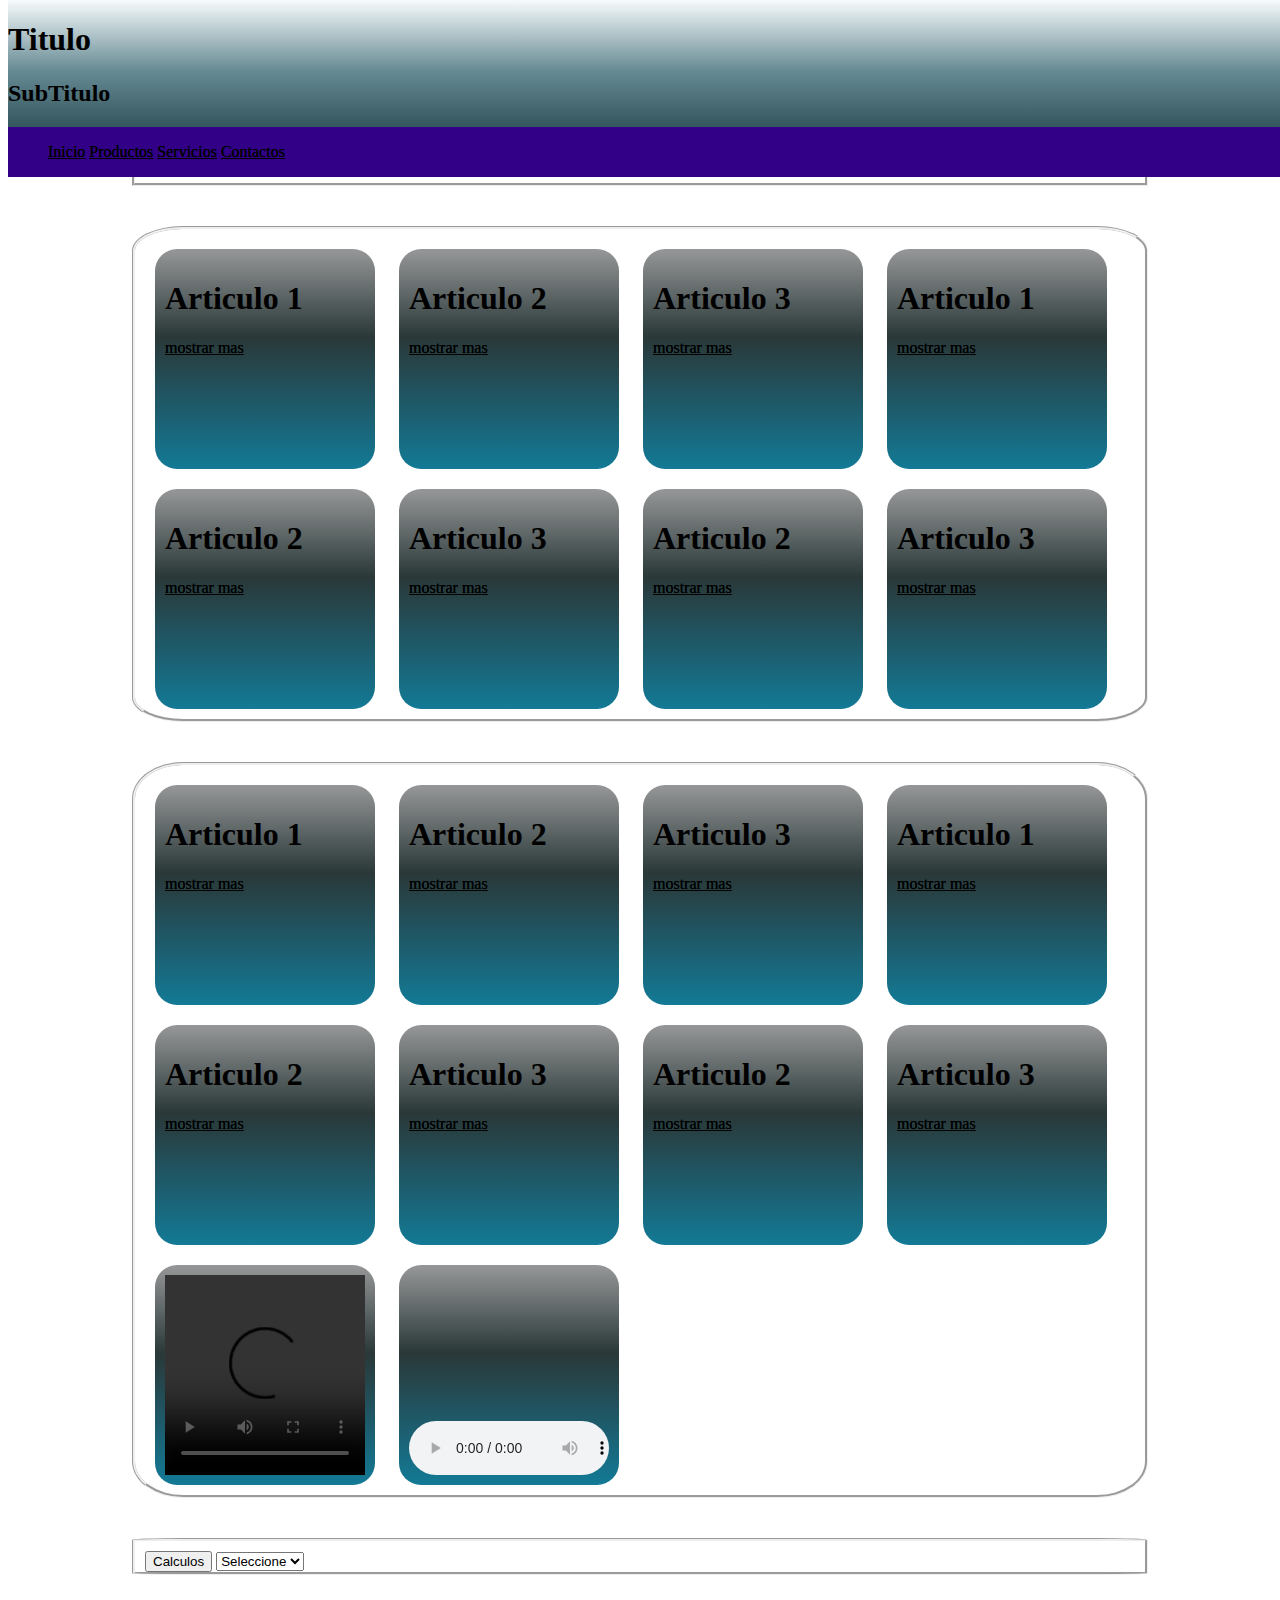
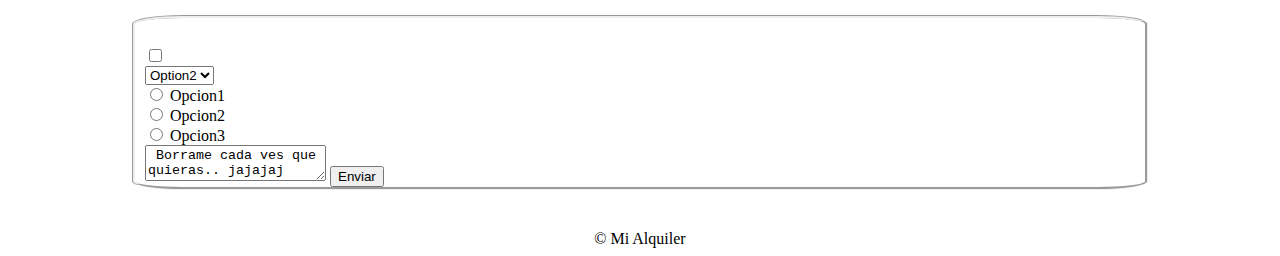
==== auxiliar.html @ 8a66f7b1 "1.1" ====
<!DOCTYPE html>
<html lang="en">

<head>
    <meta charset="UTF-8">
    <meta name="viewport" content="width=device-width, initial-scale=1.0">
    <meta http-equiv="X-UA-Compatible" content="IE=edge">
    <title>Ejercicios</title>
    <link rel="stylesheet" href="ccs/estilo.css" type="text/css">
    <script src="js/metodos.js" type="text/javascript"></script>
</head>

<body>
    <header>
        <h1> Titulo</h1>
        <h2> SubTitulo</h2>
        <nav id="id-menu-principal">
            <ul>
                <li>
                    <a href="#"> Inicio</a>
                </li>
                <li>
                    <a href="#"> Productos</a>
                </li>
                <li>
                    <a href="#"> Servicios</a>
                </li>
                <li>
                    <a href="#"> Contactos</a>
                </li>
            </ul>
        </nav>

    </header>

    <section class="id-section-inicio">

    </section>

    <section class="id-class-segundos">
        <article class="art-casas">
            <h1> Articulo 1</h1>
            <a href="#" onclick="alert('Waoo!!!');">mostrar mas</a>
        </article>
        <article>
            <h1> Articulo 2</h1>
            <a href="#" onclick="metodo(2);">mostrar mas</a>

        </article>
        <article class="art-casas">
            <h1 id="id-art-3"> Articulo 3</h1>
            <a href="#" onclick="valor();">mostrar mas</a>
        </article>
        <article class="art-casas">
            <h1> Articulo 1</h1>
            <a href="#">mostrar mas</a>
        </article>
        <article>
            <h1> Articulo 2</h1>
            <a href="#">mostrar mas</a>
        </article>
        <article class="art-casas">
            <h1> Articulo 3</h1>
            <a href="#">mostrar mas</a>
        </article>
        <article>
            <h1> Articulo 2</h1>
            <a href="#">mostrar mas</a>
        </article>
        <article class="art-casas">
            <h1> Articulo 3</h1>
            <a href="#">mostrar mas</a>
        </article>
    </section>

    <section class="id-class-segundos">
        <article class="art-casas">
            <h1> Articulo 1</h1>
            <a href="#">mostrar mas</a>
        </article>
        <article>
            <h1> Articulo 2</h1>
            <a href="#">mostrar mas</a>
        </article>
        <article class="art-casas">
            <h1> Articulo 3</h1>
            <a href="#">mostrar mas</a>
        </article>
        <article class="art-casas">
            <h1> Articulo 1</h1>
            <a href="#">mostrar mas</a>
        </article>
        <article>
            <h1> Articulo 2</h1>
            <a href="#">mostrar mas</a>
        </article>
        <article class="art-casas">
            <h1> Articulo 3</h1>
            <a href="#">mostrar mas</a>
        </article>
        <article>
            <h1> Articulo 2</h1>
            <a href="#">mostrar mas</a>
        </article>
        <article class="art-casas">
            <h1> Articulo 3</h1>
            <a href="#">mostrar mas</a>
        </article>
        <article>
            <video controls>
                <source src="video/siglenton.mp4" />
            </video>
        </article>

        <article>
            <audio controls>


            </audio>
        </article>


    </section>

    <section class="id-class-segundos" id="id-section-suma1">
        <input type="submit" id="id-inputSumar" class="id-calcular" value="Calculos" onclick="Sumar()" />
        <select id="id-mi-select" onchange="Sumar()">
            <option selected> Seleccione</option>
            <option> Suma</option>
            <option > Resta</option>
            <option > Multiplica</option>
            <option > Divide </option>
    </select>

    </section>
    <section class="id-class-segundos" id="id-section-suma2" style="display: none;">
        <div id="id-section-suma2-1">
            <input type="text" id="id-inputX1" class="id-calculos" readonly />
            <h1 id="id-accion-calcula"></h1>
            <input type="text" id="id-inputY1" class="id-calculos" readonly />
            <input type="text" id="id-inputXY1" class="id-resultados"  />            
        </div>
        

    </section>
    <section class="id-class-segundos" id="id-section-suma3" style="display: none;">
        <input type="submit" id="id-inputAd1" class="id-calcular" value="Adicionar" onclick="Adicionar()" />
        <input type="submit" id="id-inputAd2" class="id-calcular" value="Comprobar" onclick="Comprobar()" />
    </section>


    <section class="id-class-segundos">

        <form method="post" action="index.html">

            <br>
            <input type="checkbox" />
            <br>

            <select>
                <option> Option1</option>
                <option selected> Option2</option>
                <option> Option3</option>
            </select><br>
            <input type="radio" name="soloUno" /> Opcion1<br>
            <input type="radio" name="soloUno" /> Opcion2<br>
            <input type="radio" name="soloUno" /> Opcion3<br>

            <textarea> Borrame cada ves que quieras.. jajajaj</textarea>

            <input type="submit" value="Enviar" />

        </form>
    </section>
    <form method="get" action="">

    </form>


    <footer>
        &copy; Mi Alquiler
    </footer>

</body>

</html>
---- ccs/estilo.css ----
body{
   /*  width: 92%;*/
   /*  margin-left: 4%;  */
   
}
header{
    position: fixed;  
    width: 100%;
    top: 0px;
    background: linear-gradient(rgba(247,251,252,1) 0%, rgb(102, 138, 147) 40%, rgb(6, 39, 48) 100%);
  

  
}

header#id-index{
  
    background-image: url('img/logo.jpg');
    background: linear-gradient(rgba(247,251,252,1) 0%, rgb(102, 138, 147) 40%, rgb(6, 39, 48) 100%);
    
}
nav{
    border-color: black;
    background-color: rgb(49, 0, 135);
    
    width: 100%;
}
nav ul{
    display: inline-block;
}

a{
    color: black;
    text-shadow: #000 0px 0px;
    font-size: 100%;

}

ul,li{
    display: inline-block;
}

a:hover{
    color: blue;
    font-style: italic;
   
   
}

li a:hover{
    color: blue;
    font-style: italic;
    font-size: 120%;
   
   
}


a:focus{
    color: burlywood;
    font-style: italic;
}

section{
  
    width: 1000px;
    margin: 40px auto; 
    padding-top: 140px;   
    padding-left: 10px;
    border-style: groove;
}
section.id-class-segundos{
  
    padding-top: 10px;    
    border-radius: 5%;  
}


article{
    text-align: left;
    display: inline-block;
    background: linear-gradient(rgb(150, 151, 152) 0%, rgb(42, 56, 56) 40%, rgb(19, 122, 150) 100%);
    padding: 1%;
    margin: 1%;   
    height: 200px;
    width: 200px; 
    border-radius: 10%;   
    
    }
article:hover{
    opacity: 0.2;
    box-shadow: 10px 10px 5px #000;
    text-shadow: #000 2px 2px;
    font-size: 150%;
}
video{
width: 100%;
height: 100%;
}
audio{
    width: 100%;
    height: 100%;
}


p{
    text-align: justify;
}

#id_p1{
    background-color: rgb(0, 255, 85);
    border-bottom: #000;
}

input[type=button]{
    font-size: 80%;
    border-radius: 20%;
}

footer{
    text-align: center;
}

input.id-calculos[type=text]
{
  background-color: aqua;
  
}


@media screen and (max-width: 800px) {
   nav{
    display: none;
   }
   section{
    padding-top: 80px;
   }

    article{
        display: block;
        width: 70%;
    }
}

/*
.art-casas{
    background-color: blue;
    text-align: center;
}

section#id-section-inicio article{
    text-align: right;
    background-color: brown;
   
}

section#id-section-inicio article.art-casas {
    text-align: right;
    background-color: aqua;
    font-style: italic;
}*/
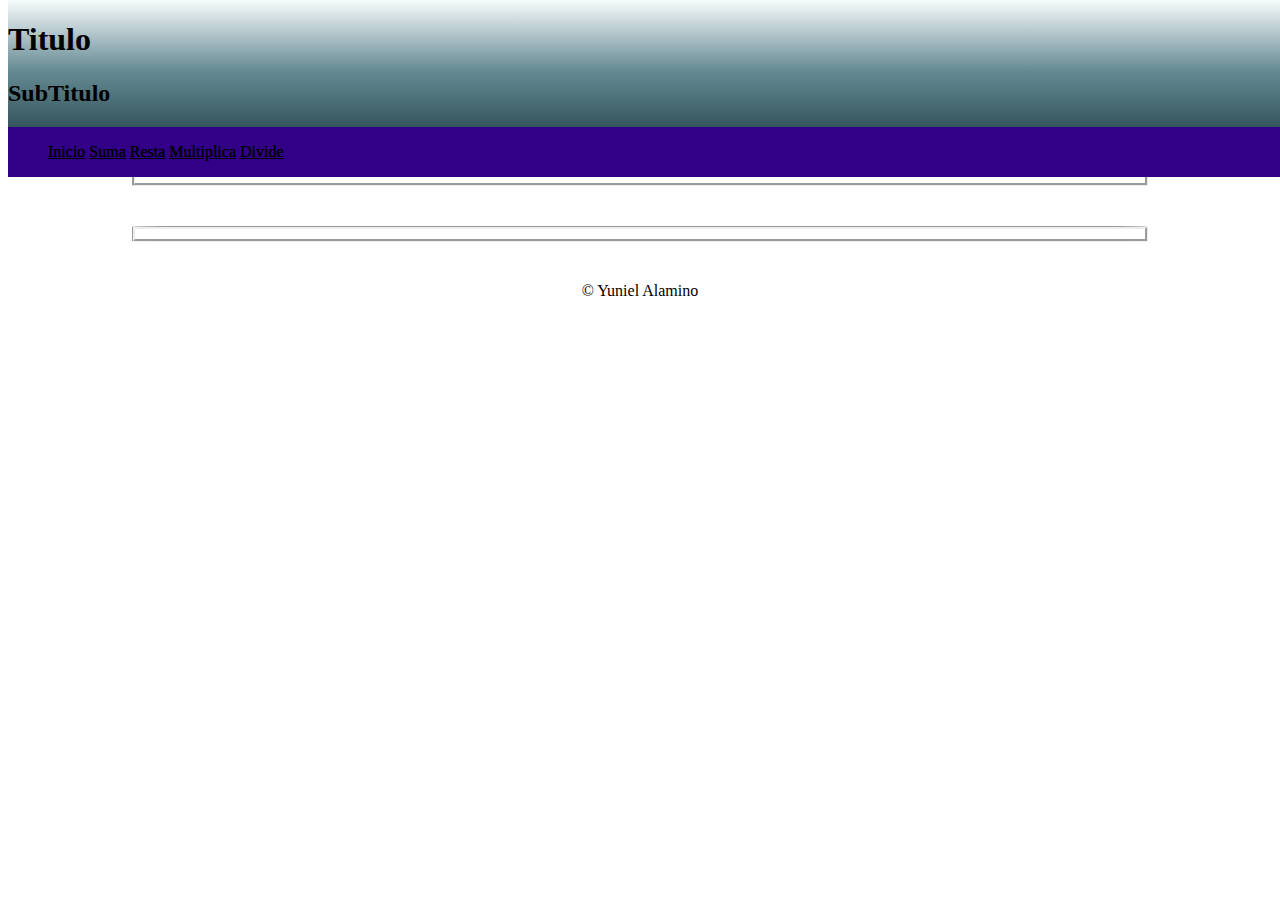
==== commit bee4a3c9: "1.2" ====
--- a/auxiliar.html
+++ b/auxiliar.html
@@ -17,168 +17,34 @@
         <nav id="id-menu-principal">
             <ul>
                 <li>
-                    <a href="#"> Inicio</a>
+                    <a href="index.html"> Inicio</a>
                 </li>
                 <li>
-                    <a href="#"> Productos</a>
+                    <a href="/view/suma.html"> Suma</a>
                 </li>
                 <li>
-                    <a href="#"> Servicios</a>
+                    <a href="/view/resta.html"> Resta</a>
                 </li>
                 <li>
-                    <a href="#"> Contactos</a>
+                    <a href="/view/multiplicacion.html"> Multiplica</a>
+                </li>
+                <li>
+                    <a href="/view/divide.html"> Divide</a>
                 </li>
             </ul>
         </nav>
-
     </header>
 
     <section class="id-section-inicio">
 
     </section>
-
-    <section class="id-class-segundos">
-        <article class="art-casas">
-            <h1> Articulo 1</h1>
-            <a href="#" onclick="alert('Waoo!!!');">mostrar mas</a>
-        </article>
-        <article>
-            <h1> Articulo 2</h1>
-            <a href="#" onclick="metodo(2);">mostrar mas</a>
-
-        </article>
-        <article class="art-casas">
-            <h1 id="id-art-3"> Articulo 3</h1>
-            <a href="#" onclick="valor();">mostrar mas</a>
-        </article>
-        <article class="art-casas">
-            <h1> Articulo 1</h1>
-            <a href="#">mostrar mas</a>
-        </article>
-        <article>
-            <h1> Articulo 2</h1>
-            <a href="#">mostrar mas</a>
-        </article>
-        <article class="art-casas">
-            <h1> Articulo 3</h1>
-            <a href="#">mostrar mas</a>
-        </article>
-        <article>
-            <h1> Articulo 2</h1>
-            <a href="#">mostrar mas</a>
-        </article>
-        <article class="art-casas">
-            <h1> Articulo 3</h1>
-            <a href="#">mostrar mas</a>
-        </article>
-    </section>
-
-    <section class="id-class-segundos">
-        <article class="art-casas">
-            <h1> Articulo 1</h1>
-            <a href="#">mostrar mas</a>
-        </article>
-        <article>
-            <h1> Articulo 2</h1>
-            <a href="#">mostrar mas</a>
-        </article>
-        <article class="art-casas">
-            <h1> Articulo 3</h1>
-            <a href="#">mostrar mas</a>
-        </article>
-        <article class="art-casas">
-            <h1> Articulo 1</h1>
-            <a href="#">mostrar mas</a>
-        </article>
-        <article>
-            <h1> Articulo 2</h1>
-            <a href="#">mostrar mas</a>
-        </article>
-        <article class="art-casas">
-            <h1> Articulo 3</h1>
-            <a href="#">mostrar mas</a>
-        </article>
-        <article>
-            <h1> Articulo 2</h1>
-            <a href="#">mostrar mas</a>
-        </article>
-        <article class="art-casas">
-            <h1> Articulo 3</h1>
-            <a href="#">mostrar mas</a>
-        </article>
-        <article>
-            <video controls>
-                <source src="video/siglenton.mp4" />
-            </video>
-        </article>
-
-        <article>
-            <audio controls>
-
-
-            </audio>
-        </article>
+    <section id="id-templete1" class="id-class-segundos">
 
 
     </section>
 
-    <section class="id-class-segundos" id="id-section-suma1">
-        <input type="submit" id="id-inputSumar" class="id-calcular" value="Calculos" onclick="Sumar()" />
-        <select id="id-mi-select" onchange="Sumar()">
-            <option selected> Seleccione</option>
-            <option> Suma</option>
-            <option > Resta</option>
-            <option > Multiplica</option>
-            <option > Divide </option>
-    </select>
-
-    </section>
-    <section class="id-class-segundos" id="id-section-suma2" style="display: none;">
-        <div id="id-section-suma2-1">
-            <input type="text" id="id-inputX1" class="id-calculos" readonly />
-            <h1 id="id-accion-calcula"></h1>
-            <input type="text" id="id-inputY1" class="id-calculos" readonly />
-            <input type="text" id="id-inputXY1" class="id-resultados"  />            
-        </div>
-        
-
-    </section>
-    <section class="id-class-segundos" id="id-section-suma3" style="display: none;">
-        <input type="submit" id="id-inputAd1" class="id-calcular" value="Adicionar" onclick="Adicionar()" />
-        <input type="submit" id="id-inputAd2" class="id-calcular" value="Comprobar" onclick="Comprobar()" />
-    </section>
-
-
-    <section class="id-class-segundos">
-
-        <form method="post" action="index.html">
-
-            <br>
-            <input type="checkbox" />
-            <br>
-
-            <select>
-                <option> Option1</option>
-                <option selected> Option2</option>
-                <option> Option3</option>
-            </select><br>
-            <input type="radio" name="soloUno" /> Opcion1<br>
-            <input type="radio" name="soloUno" /> Opcion2<br>
-            <input type="radio" name="soloUno" /> Opcion3<br>
-
-            <textarea> Borrame cada ves que quieras.. jajajaj</textarea>
-
-            <input type="submit" value="Enviar" />
-
-        </form>
-    </section>
-    <form method="get" action="">
-
-    </form>
-
-
     <footer>
-        &copy; Mi Alquiler
+        &copy; Yuniel Alamino
     </footer>
 
 </body>
--- a/ccs/estilo.css
+++ b/ccs/estilo.css
@@ -77,7 +77,7 @@
 
 
 article{
-    text-align: left;
+    text-align: center;
     display: inline-block;
     background: linear-gradient(rgb(150, 151, 152) 0%, rgb(42, 56, 56) 40%, rgb(19, 122, 150) 100%);
     padding: 1%;
@@ -91,7 +91,8 @@
     opacity: 0.2;
     box-shadow: 10px 10px 5px #000;
     text-shadow: #000 2px 2px;
-    font-size: 150%;
+    font-size: 250%;
+    font-weight: bold;
 }
 video{
 width: 100%;
@@ -113,20 +114,36 @@
 }
 
 input[type=button]{
+   
     font-size: 80%;
     border-radius: 20%;
+}
+
+input[type=text]
+{
+    font-size: 200%;
+}
+input.id-calculos[type=text]
+{
+  background-color: aqua;
+  width: 100px;  
+  color: #000;
+  font-weight: bold;
+  
+}
+
+input.id-calculador[type=text]
+{
+  background-color: rgb(102, 0, 255);
+  width: 50px;  
+  color: red;
+  font-weight: bold;
+
 }
 
 footer{
     text-align: center;
 }
-
-input.id-calculos[type=text]
-{
-  background-color: aqua;
-  
-}
-
 
 @media screen and (max-width: 800px) {
    nav{
